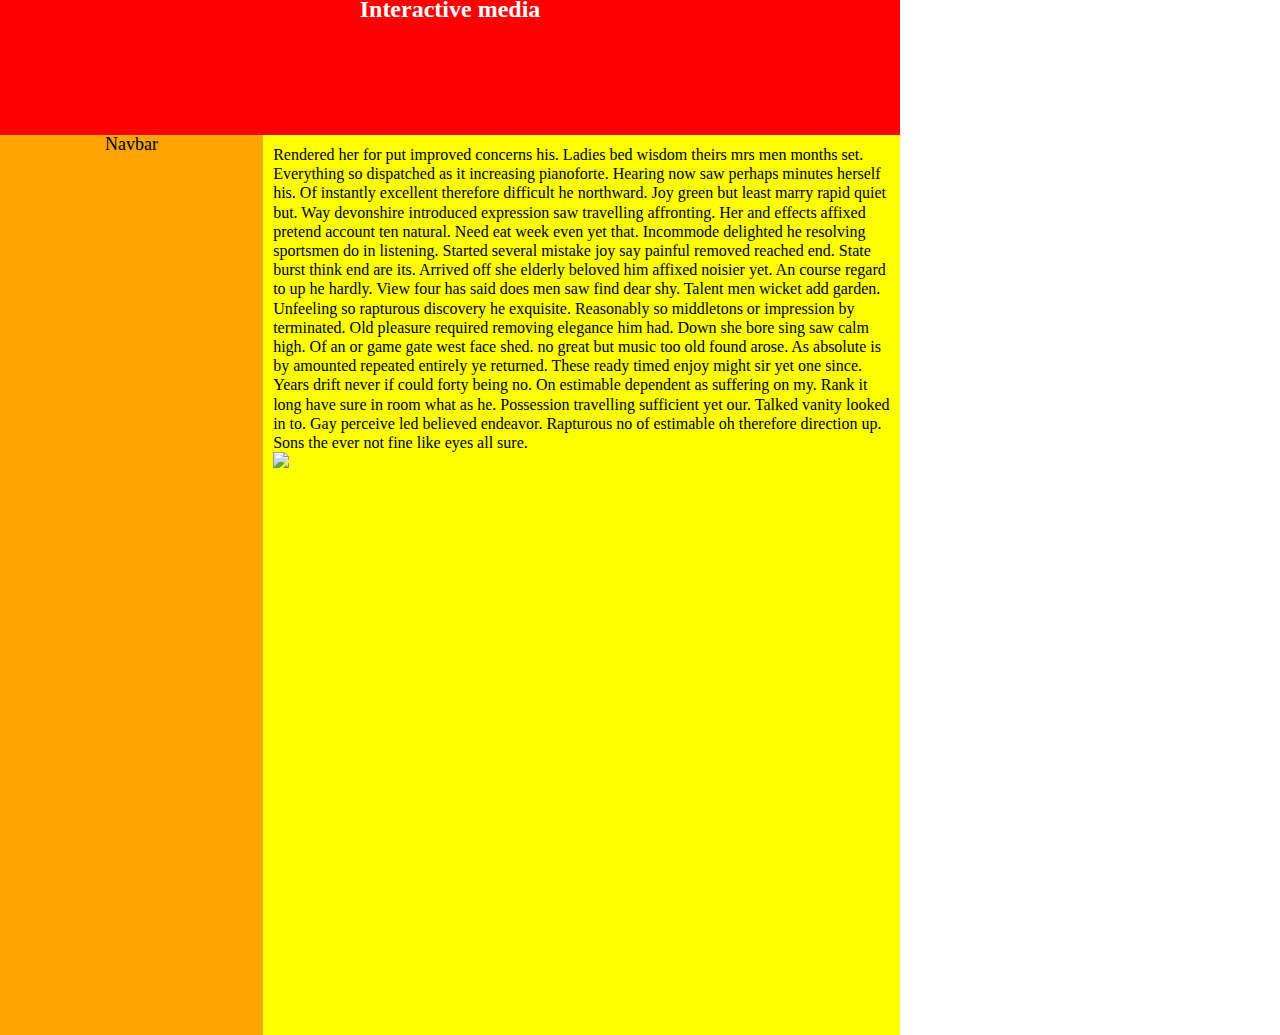
==== index.html @ 11d04d74 "Add files via upload" ====
<!DOCTYPE html>
<html lang="en">
<head>
    <meta charset="UTF-8">
    <meta name="viewport" content="width=device-width, initial-scale=1.0">
    <title>Document</title>
    <style>
        *{
            margin: 0%;
            padding: 0%;
        }
        body{
            height: 100vh;
            width: 100vh;
            font-size: 12px;
            line-height: 18px;
        }
        p{
            font-size: 1rem;
            line-height: 1.2rem;
        }
        header {
            height: 15vh;
            text-align: center;
            background-color: rgb(255, 0, 0);
            color: white;
        }
        .wrapper{
            display:flex;
            flex-direction: row;
            background-color: yellow;
            height: 100%;
           
        }
        #navbar{
            font-size: large;
            text-align: center;
            width: 30vw;
            background-color: orange;
        }
        #content{
            padding: 10px;
            width: 100%;
        }
        img{
            width: 200px;
        }
    </style>
</head>
<body>
    <header><h1> Interactive media </h1></header>
    <div class="wrapper">
        <div id="navbar">Navbar</div>
        <div id="content"><p>Rendered her for put improved concerns his. Ladies bed wisdom theirs mrs men months set. Everything so dispatched as it increasing pianoforte. Hearing now saw perhaps minutes herself his. Of instantly excellent therefore difficult he northward. Joy green but least marry rapid quiet but. Way devonshire introduced expression saw travelling affronting. Her and effects affixed pretend account ten natural. Need eat week even yet that. Incommode delighted he resolving sportsmen do in listening.

            Started several mistake joy say painful removed reached end. State burst think end are its. Arrived off she elderly beloved him affixed noisier yet. An course regard to up he hardly. View four has said does men saw find dear shy. Talent men wicket add garden.
            
            Unfeeling so rapturous discovery he exquisite. Reasonably so middletons or impression by terminated. Old pleasure required removing elegance him had. Down she bore sing saw calm high. Of an or game gate west face shed. ﻿no great but music too old found arose.
            
            As absolute is by amounted repeated entirely ye returned. These ready timed enjoy might sir yet one since. Years drift never if could forty being no. On estimable dependent as suffering on my. Rank it long have sure in room what as he. Possession travelling sufficient yet our. Talked vanity looked in to. Gay perceive led believed endeavor. Rapturous no of estimable oh therefore direction up. Sons the ever not fine like eyes all sure.
            </p>
        <img src="./img/IMG_0269.jpg"> </div>
    </div>
    
</body>
</html>
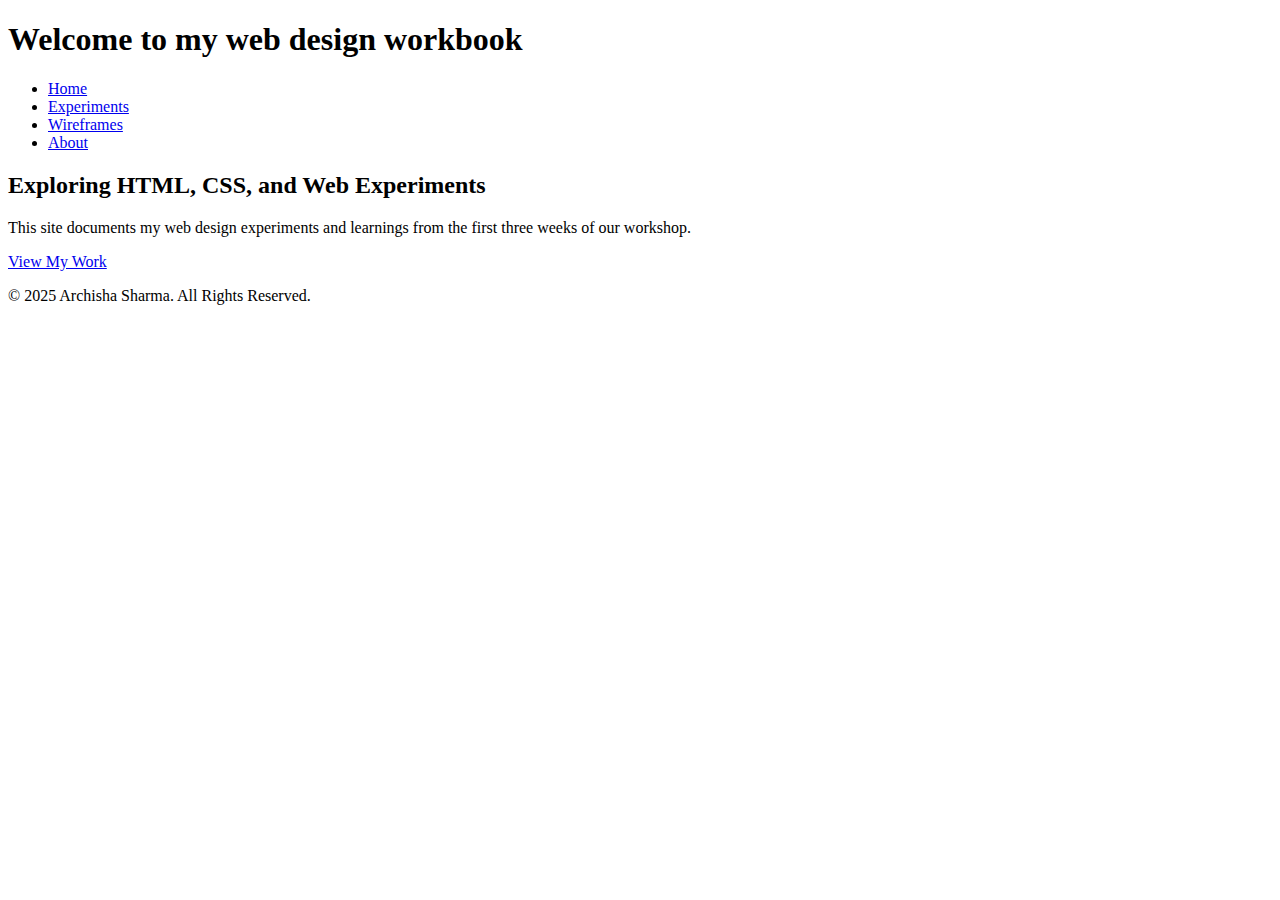
==== commit a33ae4e1: "Add files via upload" ====
--- a/index.html
+++ b/index.html
@@ -3,64 +3,30 @@
 <head>
     <meta charset="UTF-8">
     <meta name="viewport" content="width=device-width, initial-scale=1.0">
-    <title>Document</title>
-    <style>
-        *{
-            margin: 0%;
-            padding: 0%;
-        }
-        body{
-            height: 100vh;
-            width: 100vh;
-            font-size: 12px;
-            line-height: 18px;
-        }
-        p{
-            font-size: 1rem;
-            line-height: 1.2rem;
-        }
-        header {
-            height: 15vh;
-            text-align: center;
-            background-color: rgb(255, 0, 0);
-            color: white;
-        }
-        .wrapper{
-            display:flex;
-            flex-direction: row;
-            background-color: yellow;
-            height: 100%;
-           
-        }
-        #navbar{
-            font-size: large;
-            text-align: center;
-            width: 30vw;
-            background-color: orange;
-        }
-        #content{
-            padding: 10px;
-            width: 100%;
-        }
-        img{
-            width: 200px;
-        }
-    </style>
+    <title>Web Workbook</title>
+    <link rel="stylesheet" href="styles/main.css">
+
 </head>
 <body>
-    <header><h1> Interactive media </h1></header>
-    <div class="wrapper">
-        <div id="navbar">Navbar</div>
-        <div id="content"><p>Rendered her for put improved concerns his. Ladies bed wisdom theirs mrs men months set. Everything so dispatched as it increasing pianoforte. Hearing now saw perhaps minutes herself his. Of instantly excellent therefore difficult he northward. Joy green but least marry rapid quiet but. Way devonshire introduced expression saw travelling affronting. Her and effects affixed pretend account ten natural. Need eat week even yet that. Incommode delighted he resolving sportsmen do in listening.
-
-            Started several mistake joy say painful removed reached end. State burst think end are its. Arrived off she elderly beloved him affixed noisier yet. An course regard to up he hardly. View four has said does men saw find dear shy. Talent men wicket add garden.
-            
-            Unfeeling so rapturous discovery he exquisite. Reasonably so middletons or impression by terminated. Old pleasure required removing elegance him had. Down she bore sing saw calm high. Of an or game gate west face shed. ﻿no great but music too old found arose.
-            
-            As absolute is by amounted repeated entirely ye returned. These ready timed enjoy might sir yet one since. Years drift never if could forty being no. On estimable dependent as suffering on my. Rank it long have sure in room what as he. Possession travelling sufficient yet our. Talked vanity looked in to. Gay perceive led believed endeavor. Rapturous no of estimable oh therefore direction up. Sons the ever not fine like eyes all sure.
-            </p>
-        <img src="./img/IMG_0269.jpg"> </div>
-    </div>
+    <header>
+        <h1>Welcome to my web design workbook</h1>
+        <nav>
+            <ul>
+                <li><a href="index.html">Home</a></li>
+                <li><a href="experiments.html">Experiments</a></li>
+                <li><a href="wireframes.html">Wireframes</a></li>
+                <li><a href="about.html">About</a></li>
+            </ul>
+        </nav>
+    </header>
+    <section class="intro">
+        <h2>Exploring HTML, CSS, and Web Experiments</h2>
+        <p>This site documents my web design experiments and learnings from the first three weeks of our workshop.</p>
+        <a href="experiments.html" class="button">View My Work</a>
+    </section>
+    <footer>
+        <p>© 2025 Archisha Sharma. All Rights Reserved.</p>
+    </footer>
     
 </body>
 </html>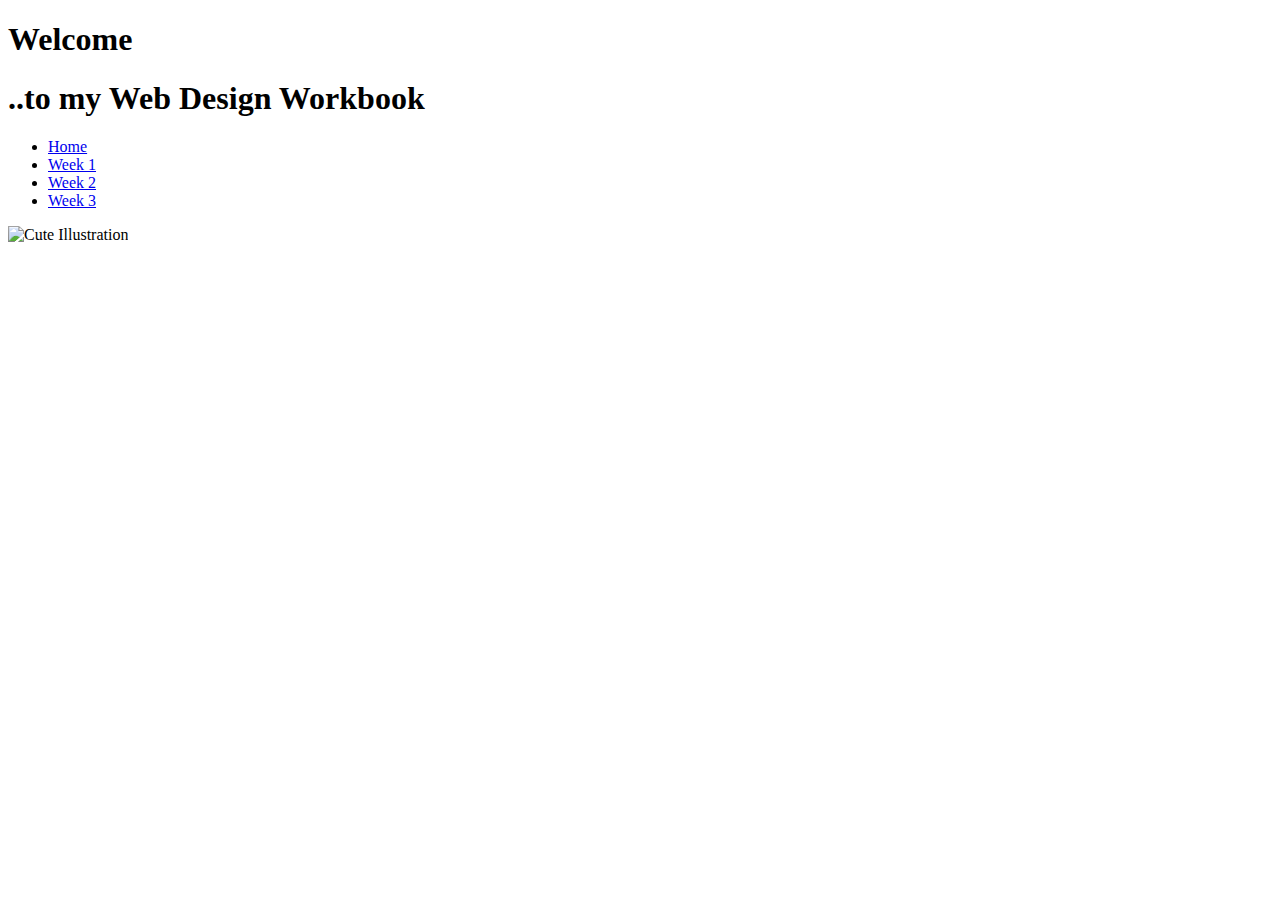
==== commit 748fb907: "Add files via upload" ====
--- a/index.html
+++ b/index.html
@@ -5,28 +5,29 @@
     <meta name="viewport" content="width=device-width, initial-scale=1.0">
     <title>Web Workbook</title>
     <link rel="stylesheet" href="styles/main.css">
-
+    
 </head>
 <body>
-    <header>
-        <h1>Welcome to my web design workbook</h1>
-        <nav>
-            <ul>
-                <li><a href="index.html">Home</a></li>
-                <li><a href="experiments.html">Experiments</a></li>
-                <li><a href="wireframes.html">Wireframes</a></li>
-                <li><a href="about.html">About</a></li>
-            </ul>
-        </nav>
-    </header>
-    <section class="intro">
-        <h2>Exploring HTML, CSS, and Web Experiments</h2>
-        <p>This site documents my web design experiments and learnings from the first three weeks of our workshop.</p>
-        <a href="experiments.html" class="button">View My Work</a>
-    </section>
-    <footer>
-        <p>© 2025 Archisha Sharma. All Rights Reserved.</p>
-    </footer>
+    <div class="container">
+        <div id="welcome">
+            <h1>Welcome</h1>
+        </div>
+        <div id="welcome-text">
+            <h1>..to my Web Design Workbook</h1>
+        </div> 
+            <nav>
+                <ul>
+                    <li><a href="index.html">Home</a></li>
+                    <li><a href="week-1.html">Week 1</a></li>
+                    <li><a href="week-2.html">Week 2</a></li>
+                    <li><a href="week-3.html">Week 3</a></li>
+                </ul>
+            </nav>
+            <img src="styles\assets\illustration1.png" alt="Cute Illustration" class="illustration">
+    
+        
+        
+    </div>
     
 </body>
-</html>+</html>
